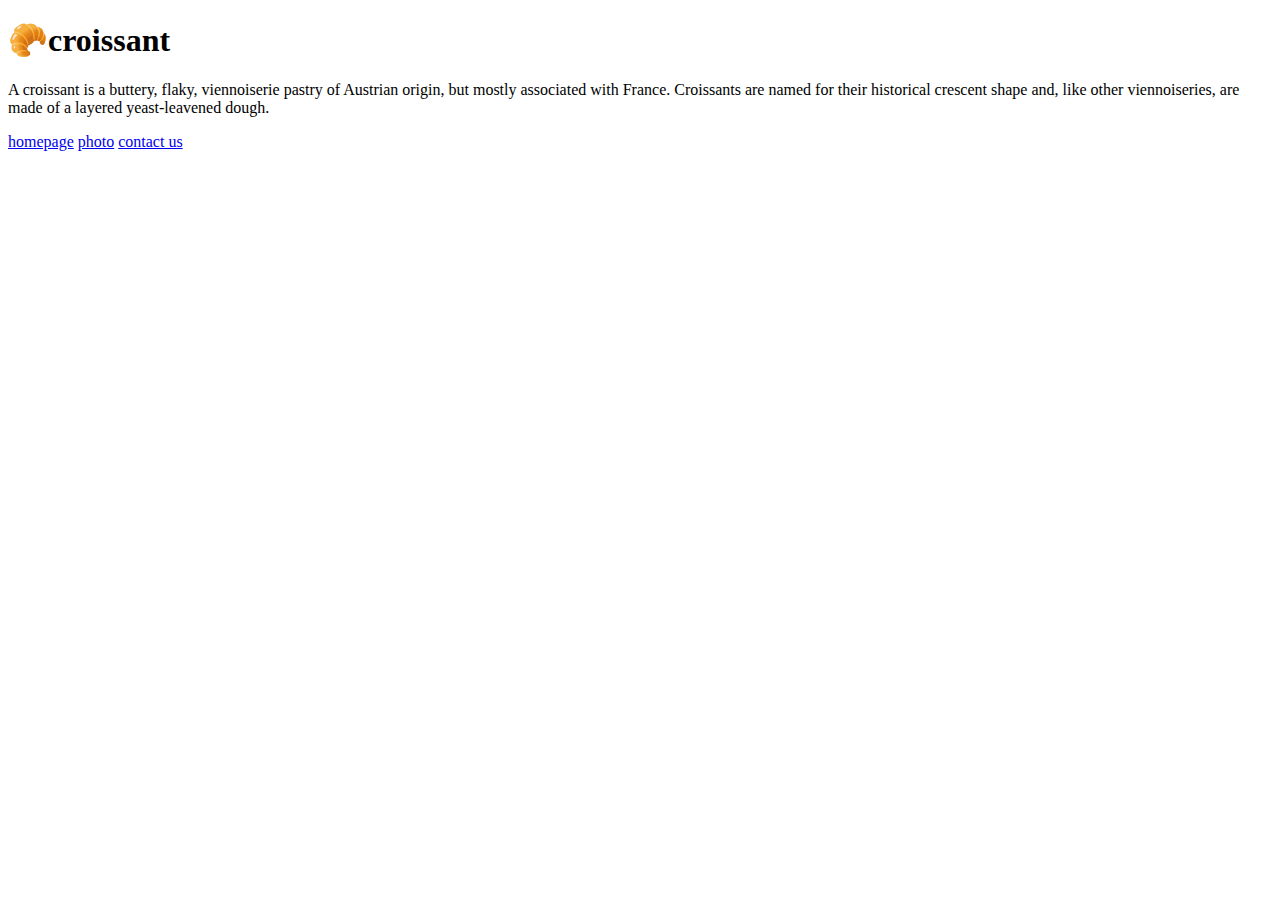
==== index.html @ 7ebddcb3 "created initial file structure" ====
<!DOCTYPE html>
<html lang="en">
  <head>
    <meta charset="UTF-8" />
    <meta http-equiv="X-UA-Compatible" content="IE=edge" />
    <meta name="viewport" content="width=device-width, initial-scale=1.0" />
    <title>homepage</title>
  </head>
  <body>
    <h1>🥐croissant</h1>
    <p>
      A croissant is a buttery, flaky, viennoiserie pastry of Austrian origin,
      but mostly associated with France. Croissants are named for their
      historical crescent shape and, like other viennoiseries, are made of a
      layered yeast-leavened dough.
    </p>
    <a href="index.html">homepage</a>
    <a href="photo.html">photo</a>
    <a href="contact.html">contact us</a>
  </body>
</html>
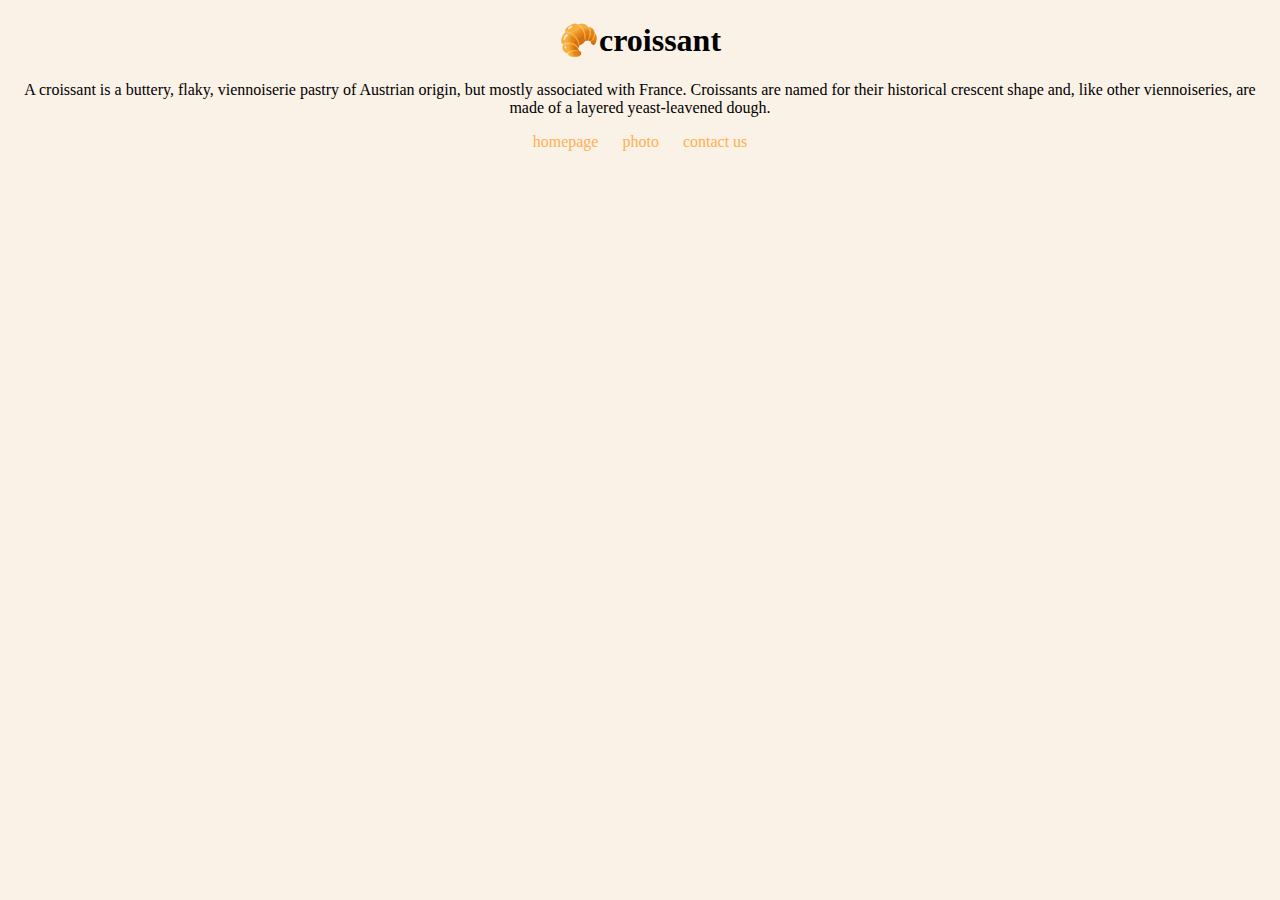
==== commit d7810d97: "added css" ====
--- a/index.html
+++ b/index.html
@@ -4,6 +4,7 @@
     <meta charset="UTF-8" />
     <meta http-equiv="X-UA-Compatible" content="IE=edge" />
     <meta name="viewport" content="width=device-width, initial-scale=1.0" />
+    <link rel="stylesheet" href="style.css" />
     <title>homepage</title>
   </head>
   <body>
--- a/style.css
+++ b/style.css
@@ -0,0 +1,23 @@
+body {
+  text-align: center;
+  background-color: rgb(250, 241, 231);
+  font-family: Georgia, "Times New Roman", Times, serif;
+}
+
+a {
+  text-decoration: none;
+  color: rgb(255, 176, 80);
+  padding: 10px;
+  padding-top: 40px;
+}
+
+.mail {
+  color: brown;
+}
+
+img {
+  max-width: 600px;
+  margin-bottom: 20px;
+  border-radius: 10px;
+  border: 1px solid bisque;
+}
